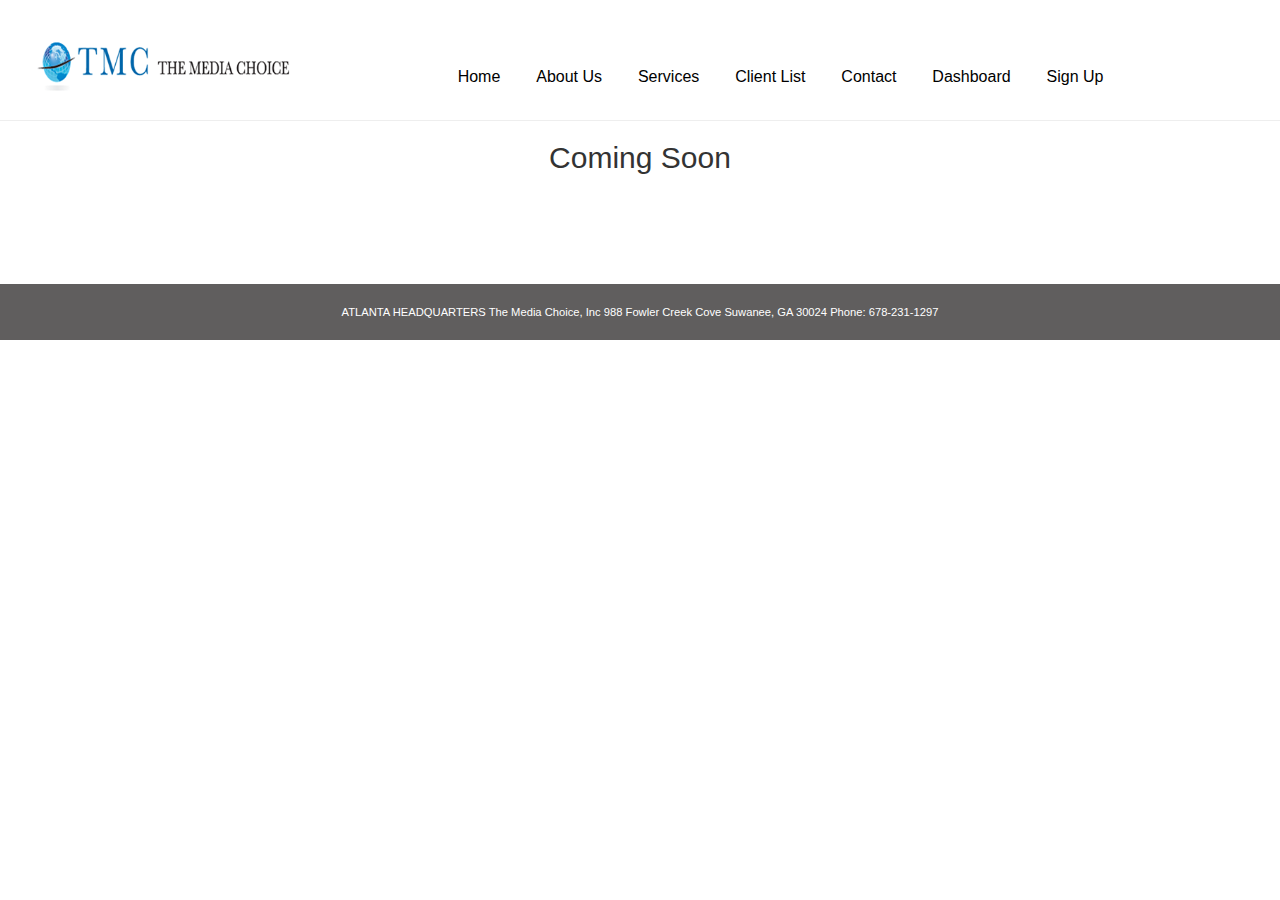
==== aboutUs.html @ d3c847d6 "Add existing file" ====
<!DOCTYPE html>
<head>
<title>The Media Choice - About Us</title>

<link href="./css/styleD.css" rel="stylesheet" type="text/css">
<link rel="stylesheet" href="https://maxcdn.bootstrapcdn.com/bootstrap/3.3.7/css/bootstrap.min.css">

<!-- jQuery library -->
<script src="https://ajax.googleapis.com/ajax/libs/jquery/3.1.1/jquery.min.js"></script>

<!-- Latest compiled JavaScript -->
<script src="https://maxcdn.bootstrapcdn.com/bootstrap/3.3.7/js/bootstrap.min.js"></script>
<meta name="viewport" content="width=device-width, initial-scale=1">


</head>

<body id="homepage">
	<div id="main-wrapper">
		<div id="header" >
			<div class="col-md-4"> <a href="http://www.interactivemediatour.com/"><img src="./images/tmc_web_01b.png" alt="The Media Choice"></a> 
			</div>
			<div class="col-md-8">
				<a href="http://interactivemediatour.com/index.html"><button class="dropbtn">Home</button></a>

				<div class="dropdown">
					<a href="http://interactivemediatour.com/aboutUs.html"><button class="dropbtn"> About Us</button></a>
					<div class="dropdown-content">
						<a href="http://interactivemediatour.com/jay-ariano.html">Jay Ariano</a>
						<a href="http://interactivemediatour.com/nancy-upchurch.html">Nancy Blair Upchurch</a>
					</div>
				</div>

				<div class="dropdown">
					<a href="http://interactivemediatour.com/services.html"><button class="dropbtn"> Services</button></a>

					<div class="dropdown-content">
						<a href="http://interactivemediatour.com/satellite-media-tour.html">Satellite Media Tours</a>
						<a href="http://interactivemediatour.com/radio-media-tour.html">Targeted Satellite Media Tours</a>
						<a href="http://interactivemediatour.com/internet-media-tour.html">Interactive and Targeted Internet Media Tours</a>
						<a href="http://interactivemediatour.com/public-service-announcement.html">Content Production, Creation, and Distribution</a>
						<a href="http://interactivemediatour.com/video-news-release.html">Radio Media Tours</a>
						<a href="http://interactivemediatour.com/audio-news-release.html">Audio News Releases</a>
						<a href="http://interactivemediatour.com/video-production.html">Internet Video Release with Microsite</a>
						<a href="http://interactivemediatour.com/b-roll-distribution.html">Video Productions</a>
						<a href="http://interactivemediatour.com/corporate-video.html">Corporate Videos</a>
						<a href="http://interactivemediatour.com/media-training.html">Media Training</a>
						<a href="http://interactivemediatour.com/web-site-videos.html">Web Videos</a>
					</div>
				</div>
				<a href="http://interactivemediatour.com/client-list.html"><button class="dropbtn">Client List</button></a>
				<a href="http://interactivemediatour.com/contact.html"><button class="dropbtn">Contact</button></a>
				<a href="http://interactivemediatour.com/login.php"><button class="dropbtn">Dashboard</button></a>
				<a href="http://interactivemediatour.com/signup.html"><button class="dropbtn">Sign Up</button></a>

			</div>
		</div>
	</div>
	<div class="content">
	<hr>
	<h2>Coming Soon</h2>
	</div>

	<div id="footer">ATLANTA HEADQUARTERS  The Media Choice, Inc   988 Fowler Creek Cove  Suwanee, GA  30024 Phone: 678-231-1297</div>
</body>
</html>
---- css/styleD.css ----
body{
	font: 12pz Arial, Helvetica, sans-serif;
	color: #000;
	background: #FFF;
	margin: 0px;
	padding: 0px;
}
#header img{
	height: 75px;
	width: 275px;
	margin-bottom: 20px;
	float: left;
	

}
#header{
	display: inline;
	margin-bottom: 40px;

}
#header li{

	margin-top: 60px;
	padding-bottom: 5px;

}
#header li:hover{

	text-decoration: none;
	
}
#text-wrapper h1{
	margin: 175px;
	text-align: center;
}
#text-wrapper{

	text-align: center;
	font-size: 2em;
	background-color: white;
	color: #000;
	margin: 40px;
}
#welcome-wrapper{
	background-color: white;
	color: black;
	padding: 20px;
}
#welcome-wrapper .welcome{
	background-color: black;
	color: white;
	padding: 50px;
}
#welcome-wrapper .worked-with{
	background-color: black;
	color: white;
	padding: 50px;
}
.section-wrapper-last ul
{
	list-style-type: none;
}
/* Dropdown Button */
.dropbtn {
    background-color: #FFF;
    color: black;
    padding: 16px;
    font-size: 16px;
    border: none;
    cursor: pointer;
    margin-top: 30px;
}
.dropbtn:hover{
	background-color: #15baf1;
}

/* The container <div> - needed to position the dropdown content */
.dropdown {
    position: relative;
    display: inline-block;
}

/* Dropdown Content (Hidden by Default) */
.dropdown-content {
    display: none;
    position: absolute;
    background-color: #f9f9f9;
    min-width: 160px;
    box-shadow: 0px 8px 16px 0px rgba(0,0,0,0.2);
    z-index: 1;
    
}

/* Links inside the dropdown */
.dropdown-content a {
    color: black;
    padding: 12px 16px;
    text-decoration: none;
    display: block;
    
}

/* Change color of dropdown links on hover */
.dropdown-content a:hover {
	background-color: #f1f1f1;
	text-decoration: none;
	

}

/* Show the dropdown menu on hover */
.dropdown:hover .dropdown-content {
    display: block;
}

/* Change the background color of the dropdown button when the dropdown content is shown */
.dropdown:hover .dropbtn {
    background-color: #15baf1;
}


/*Syling the footer*/
#footer{
	background-color: #605e5e;
	color: white;
	font-size: .8em;
	text-align: center;
	padding-top: 20px;
	padding-bottom: 20px;
}
.content{
	text-align: center;
	margin-top: 20px;
	padding-top: 80px;
	padding-bottom: 100px;
}
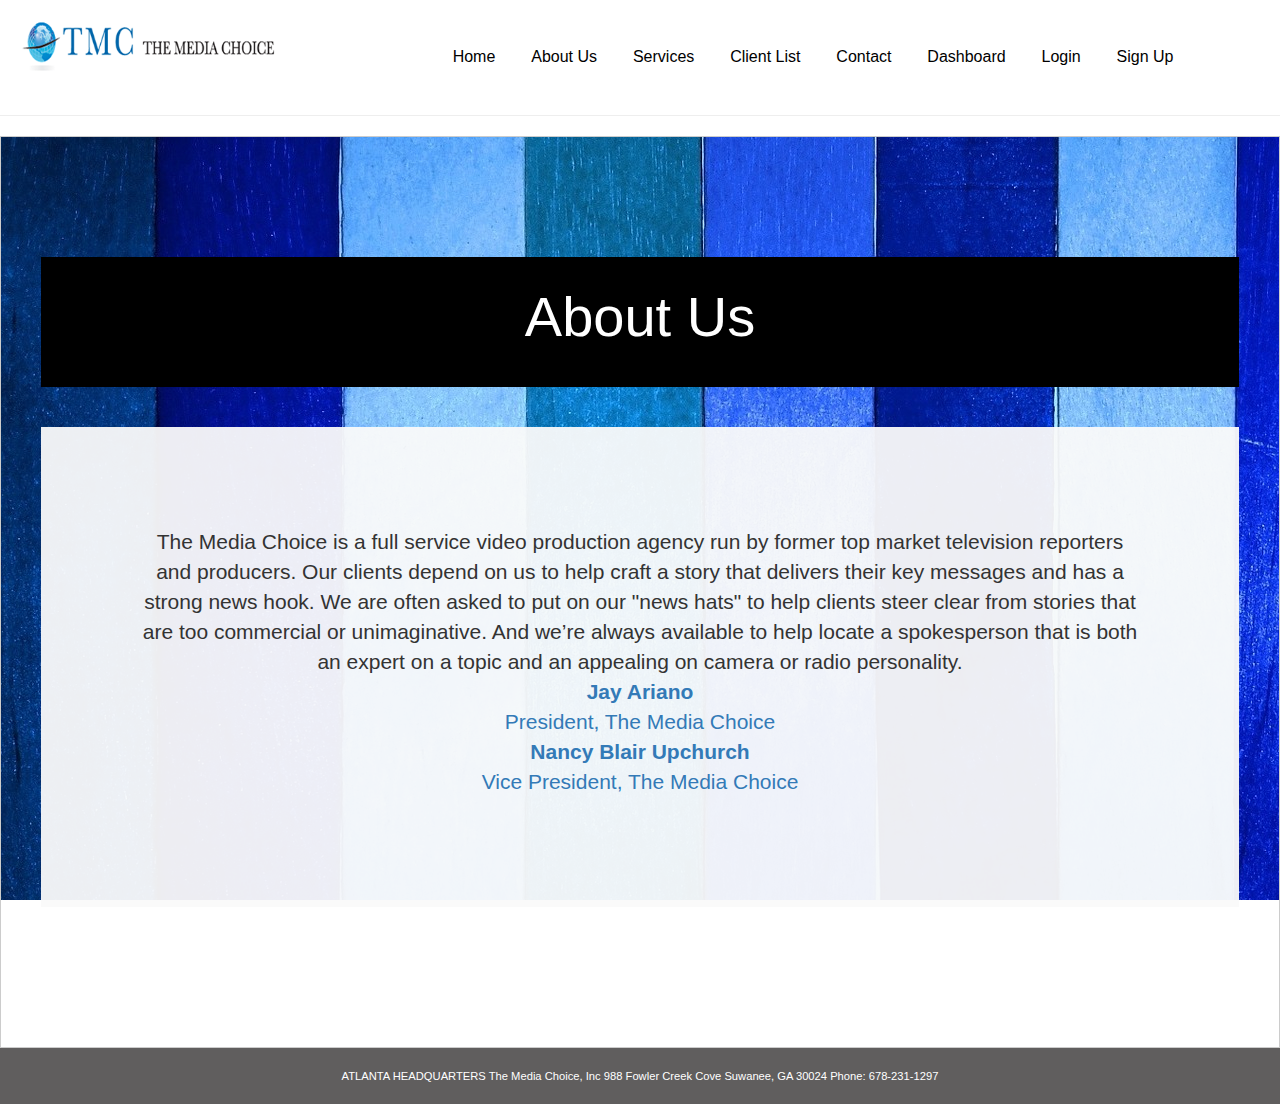
==== commit cf98e6c3: "Add existing file" ====
--- a/aboutUs.html
+++ b/aboutUs.html
@@ -12,53 +12,73 @@
 <script src="https://maxcdn.bootstrapcdn.com/bootstrap/3.3.7/js/bootstrap.min.js"></script>
 <meta name="viewport" content="width=device-width, initial-scale=1">
 
+<style >
+		.content {
+			background-image: url(./images/fence.jpg);
+
+			background-attachment: fixed;
+		}
+	</style>
 
 </head>
 
 <body id="homepage">
 	<div id="main-wrapper">
 		<div id="header" >
-			<div class="col-md-4"> <a href="http://www.interactivemediatour.com/"><img src="./images/tmc_web_01b.png" alt="The Media Choice"></a> 
-			</div>
-			<div class="col-md-8">
-				<a href="http://interactivemediatour.com/index.html"><button class="dropbtn">Home</button></a>
+			<div class="row">
+				<div class="col-md-4"> <a href="http://www.interactivemediatour.com/"><img src="./images/tmc_web_01b.png" alt="The Media Choice"></a> 
+				</div>
+				<div class="col-md-8">
+					<a href="http://interactivemediatour.com/index.html"><button class="dropbtn">Home</button></a>
 
-				<div class="dropdown">
-					<a href="http://interactivemediatour.com/aboutUs.html"><button class="dropbtn"> About Us</button></a>
-					<div class="dropdown-content">
-						<a href="http://interactivemediatour.com/jay-ariano.html">Jay Ariano</a>
-						<a href="http://interactivemediatour.com/nancy-upchurch.html">Nancy Blair Upchurch</a>
+					<div class="dropdown">
+						<a href="http://interactivemediatour.com/aboutUs.html"><button class="dropbtn"> About Us</button></a>
+						<div class="dropdown-content">
+							<a href="http://interactivemediatour.com/jay-ariano.html">Jay Ariano</a>
+							<a href="http://interactivemediatour.com/nancy-upchurch.html">Nancy Blair Upchurch</a>
+						</div>
 					</div>
+
+					<div class="dropdown">
+						<a href="http://interactivemediatour.com/services.html"><button class="dropbtn"> Services</button></a>
+
+						<div class="dropdown-content">
+							<a href="http://interactivemediatour.com/services.html#satellite">Satellite Media Tours</a>
+							<a href="http://interactivemediatour.com/services.html#targeted-media">Targeted Satellite Media Tours</a>
+							<a href="http://interactivemediatour.com/services.html#interactive-media">Interactive and Targeted Internet Media Tours</a>
+							<a href="http://interactivemediatour.com/services.html#content-production">Content Production, Creation, and Distribution</a>
+							<a href="http://interactivemediatour.com/services.html#radio-media">Radio Media Tours</a>
+							<a href="http://interactivemediatour.com/services.html#audio-news">Audio News Releases</a>
+							<a href="http://interactivemediatour.com/services.html#internet-video">Internet Video Release with Microsite</a>
+							<a href="http://interactivemediatour.com/services.html#video-production">Video Productions</a>
+							<a href="http://interactivemediatour.com/services.html#corporate-video">Corporate Videos</a>
+							<a href="http://interactivemediatour.com/services.html#media-training">Media Training</a>
+							<a href="http://interactivemediatour.com/services.html#web-videos">Web Videos</a>
+						</div>
+					</div>
+					<a href="http://interactivemediatour.com/client-list.html"><button class="dropbtn">Client List</button></a>
+					<a href="http://interactivemediatour.com/contact.html"><button class="dropbtn">Contact</button></a>
+					<a href="http://interactivemediatour.com/dashboard.php"><button class="dropbtn">Dashboard</button></a>
+					<a href="http://interactivemediatour.com/login.php"><button class="dropbtn">Login</button></a>
+					<a href="http://interactivemediatour.com/signup.html"><button class="dropbtn">Sign Up</button></a>
+
 				</div>
-
-				<div class="dropdown">
-					<a href="http://interactivemediatour.com/services.html"><button class="dropbtn"> Services</button></a>
-
-					<div class="dropdown-content">
-						<a href="http://interactivemediatour.com/satellite-media-tour.html">Satellite Media Tours</a>
-						<a href="http://interactivemediatour.com/radio-media-tour.html">Targeted Satellite Media Tours</a>
-						<a href="http://interactivemediatour.com/internet-media-tour.html">Interactive and Targeted Internet Media Tours</a>
-						<a href="http://interactivemediatour.com/public-service-announcement.html">Content Production, Creation, and Distribution</a>
-						<a href="http://interactivemediatour.com/video-news-release.html">Radio Media Tours</a>
-						<a href="http://interactivemediatour.com/audio-news-release.html">Audio News Releases</a>
-						<a href="http://interactivemediatour.com/video-production.html">Internet Video Release with Microsite</a>
-						<a href="http://interactivemediatour.com/b-roll-distribution.html">Video Productions</a>
-						<a href="http://interactivemediatour.com/corporate-video.html">Corporate Videos</a>
-						<a href="http://interactivemediatour.com/media-training.html">Media Training</a>
-						<a href="http://interactivemediatour.com/web-site-videos.html">Web Videos</a>
-					</div>
-				</div>
-				<a href="http://interactivemediatour.com/client-list.html"><button class="dropbtn">Client List</button></a>
-				<a href="http://interactivemediatour.com/contact.html"><button class="dropbtn">Contact</button></a>
-				<a href="http://interactivemediatour.com/login.php"><button class="dropbtn">Dashboard</button></a>
-				<a href="http://interactivemediatour.com/signup.html"><button class="dropbtn">Sign Up</button></a>
-
 			</div>
 		</div>
 	</div>
+<hr>
 	<div class="content">
-	<hr>
-	<h2>Coming Soon</h2>
+
+	<section id="about"><p>About Us</p></section>
+	<section>The Media Choice is a full service video production agency run by former top market television reporters and producers. Our clients depend on us to help craft a story that delivers their key messages and has a strong news hook. We are often asked to put on our "news hats" to help clients steer clear from stories that are too commercial or unimaginative. And we’re always available to help locate a spokesperson that is both an expert on a topic and an appealing on camera or radio personality.
+	<br>
+	<p> <a href="jay-ariano.html" class="small-section-wrapper"><strong>Jay Ariano </strong><br />
+        President, The Media Choice<br />
+        </a><a href="nancy-upchurch.html" class="small-section-wrapper"><strong>Nancy Blair Upchurch</strong><br />
+        Vice President, The Media Choice</a>
+</p></section>
+
+
 	</div>
 
 	<div id="footer">ATLANTA HEADQUARTERS  The Media Choice, Inc   988 Fowler Creek Cove  Suwanee, GA  30024 Phone: 678-231-1297</div>
--- a/css/styleD.css
+++ b/css/styleD.css
@@ -30,8 +30,7 @@
 	
 }
 #text-wrapper h1{
-	margin: 175px;
-	text-align: center;
+
 }
 #text-wrapper{
 
@@ -41,24 +40,30 @@
 	color: #000;
 	margin: 40px;
 }
-#welcome-wrapper{
-	background-color: white;
-	color: black;
-	padding: 20px;
+#welcome{
+	background-color: black;
+	
+	color: #edeef2;
+	padding: 200px;
+	text-decoration: bold;
+	font-size: 3em;
+	
+
+	
 }
-#welcome-wrapper .welcome{
+#about{
 	background-color: black;
 	color: white;
-	padding: 50px;
+	font-size: 4em;
+padding: 20px;
+
 }
-#welcome-wrapper .worked-with{
-	background-color: black;
-	color: white;
-	padding: 50px;
-}
-.section-wrapper-last ul
+section ul
 {
 	list-style-type: none;
+}
+section li{
+	margin: 10px;
 }
 /* Dropdown Button */
 .dropbtn {
@@ -129,8 +134,20 @@
 	padding-bottom: 20px;
 }
 .content{
+	
 	text-align: center;
 	margin-top: 20px;
 	padding-top: 80px;
 	padding-bottom: 100px;
+	border:1px solid #ccc;
+
+ }
+.content section
+{
+	background-color: #f8f8f8;
+	margin:40px;
+	padding:100px;
+	background-color: rgba(250, 250, 250, .95);
+	font-size: 1.5em;
+
 }